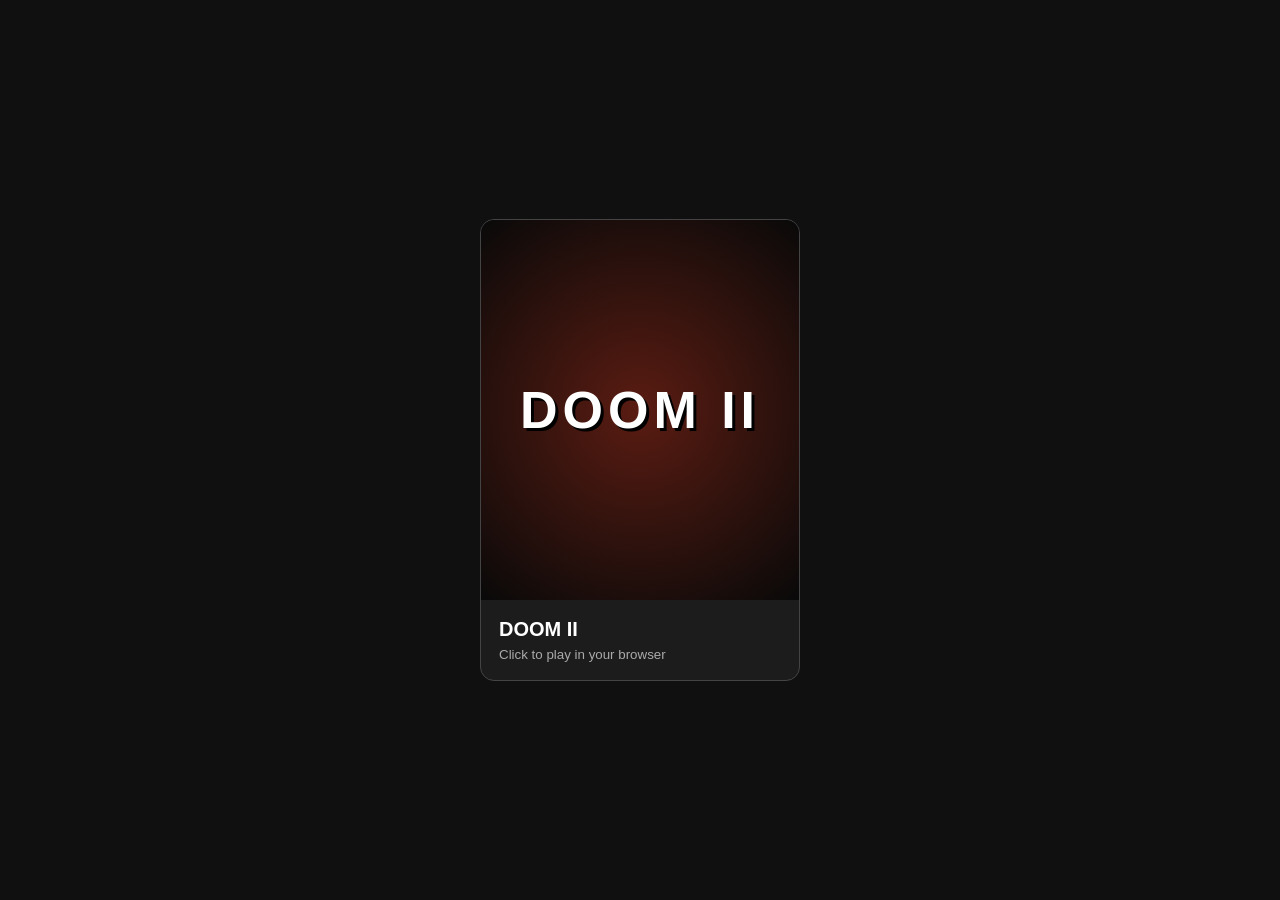
==== Doom II/index.html @ 959366df "Add Doom II browser WebAssembly launcher" ====
<!doctype html>
<html lang="en">
<head>
<meta charset="utf-8">
<meta name="viewport" content="width=device-width,initial-scale=1">
<title>Doom II Web Port</title>
<style>
html,body{margin:0;width:100%;height:100%;background:#101010;color:#fff;font-family:system-ui,sans-serif}
#library{min-height:100%;display:grid;place-items:center}
.card{width:320px;background:#1c1c1c;border:1px solid #444;border-radius:14px;overflow:hidden;cursor:pointer;text-align:left;padding:0;color:inherit}
.cover{height:380px;display:grid;place-items:center;background:radial-gradient(circle,#5a1c12,#090909)}
.cover h1{font-size:52px;letter-spacing:5px;text-shadow:3px 3px #000;margin:0}
.info{padding:18px}.info h2{margin:0}.info p{margin:6px 0 0;color:#aaa}
#game{display:none;position:fixed;inset:0;background:#000}
#game.active{display:block}canvas{width:100%;height:100%;display:block;outline:none}
#loading{position:absolute;inset:0;display:grid;place-items:center;background:#000;z-index:2}
#loading.hidden{display:none}
</style>
</head>
<body>
<main id="library"><button class="card" id="play" aria-label="Play Doom II"><div class="cover"><h1>DOOM II</h1></div><div class="info"><h2>DOOM II</h2><p>Click to play in your browser</p></div></button></main>
<section id="game"><div id="loading">Loading game engine…</div><canvas id="canvas" tabindex="0"></canvas></section>
<script src="launcher.js"></script>
</body>
</html>
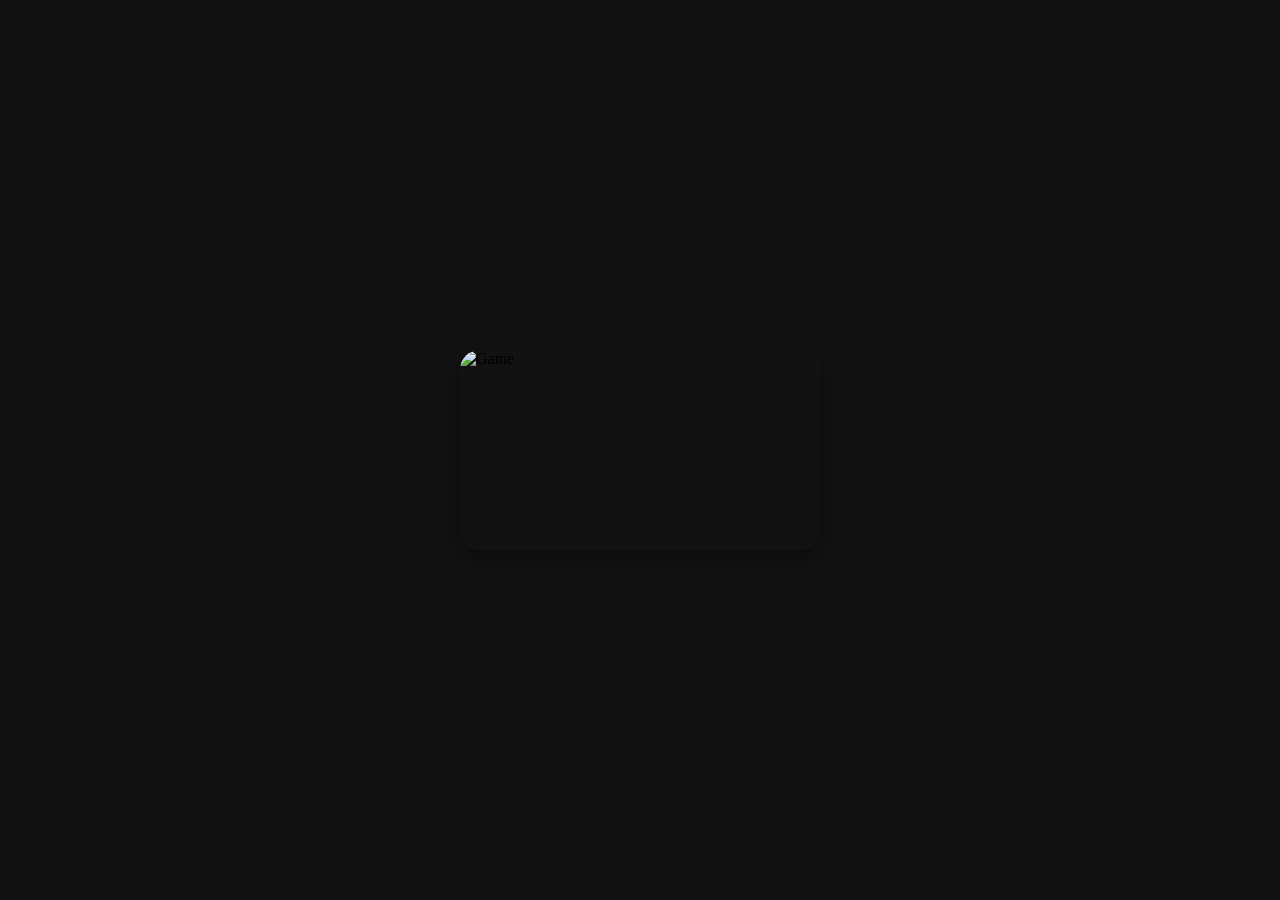
==== commit ef836ea7: "fixing things up" ====
--- a/Doom II/index.html
+++ b/Doom II/index.html
@@ -1,25 +1,30 @@
-<!doctype html>
+<!DOCTYPE html>
 <html lang="en">
 <head>
-<meta charset="utf-8">
-<meta name="viewport" content="width=device-width,initial-scale=1">
-<title>Doom II Web Port</title>
-<style>
-html,body{margin:0;width:100%;height:100%;background:#101010;color:#fff;font-family:system-ui,sans-serif}
-#library{min-height:100%;display:grid;place-items:center}
-.card{width:320px;background:#1c1c1c;border:1px solid #444;border-radius:14px;overflow:hidden;cursor:pointer;text-align:left;padding:0;color:inherit}
-.cover{height:380px;display:grid;place-items:center;background:radial-gradient(circle,#5a1c12,#090909)}
-.cover h1{font-size:52px;letter-spacing:5px;text-shadow:3px 3px #000;margin:0}
-.info{padding:18px}.info h2{margin:0}.info p{margin:6px 0 0;color:#aaa}
-#game{display:none;position:fixed;inset:0;background:#000}
-#game.active{display:block}canvas{width:100%;height:100%;display:block;outline:none}
-#loading{position:absolute;inset:0;display:grid;place-items:center;background:#000;z-index:2}
-#loading.hidden{display:none}
-</style>
+    <meta charset="UTF-8">
+    <title>Doom II</title>
+    <style>
+        body { background: #121212; display: flex; justify-content: center; align-items: center; height: 100vh; margin: 0; }
+        .game-card {
+            position: relative; width: 360px; height: 200px; border-radius: 20px; overflow: hidden; cursor: pointer;
+            box-shadow: 0 8px 20px rgba(0,0,0,0.4); transition: transform 0.3s ease, box-shadow 0.3s ease;
+        }
+        .game-card:hover { transform: scale(1.06); box-shadow: 0 16px 30px rgba(0,0,0,0.6); }
+        .game-card img { width: 100%; height: 100%; object-fit: cover; }
+        .game-overlay {
+            position: absolute; inset: 0; background: linear-gradient(to top, rgba(0,0,0,0.8), transparent);
+            display: flex; align-items: flex-end; padding: 20px; opacity: 0; transition: opacity 0.3s ease;
+        }
+        .game-card:hover .game-overlay { opacity: 1; }
+        .game-title { color: #fff; margin: 0; font-family: sans-serif; font-size: 1.25rem; }
+    </style>
 </head>
 <body>
-<main id="library"><button class="card" id="play" aria-label="Play Doom II"><div class="cover"><h1>DOOM II</h1></div><div class="info"><h2>DOOM II</h2><p>Click to play in your browser</p></div></button></main>
-<section id="game"><div id="loading">Loading game engine…</div><canvas id="canvas" tabindex="0"></canvas></section>
-<script src="launcher.js"></script>
+    <div class="game-card">
+        <img src="https://play-lh.googleusercontent.com/VrGId-TYaL82FXTvurH1zpHC7vwgDf0F_IexPjIiITD_oasfcESvec5kV-83WpsRrVCMNxjfTvDnpFFJBXHGWQ" alt="Game">
+        <div class="game-overlay">
+            <h3 class="game-title">Doom II</h3>
+        </div>
+    </div>
 </body>
-</html>+</html>
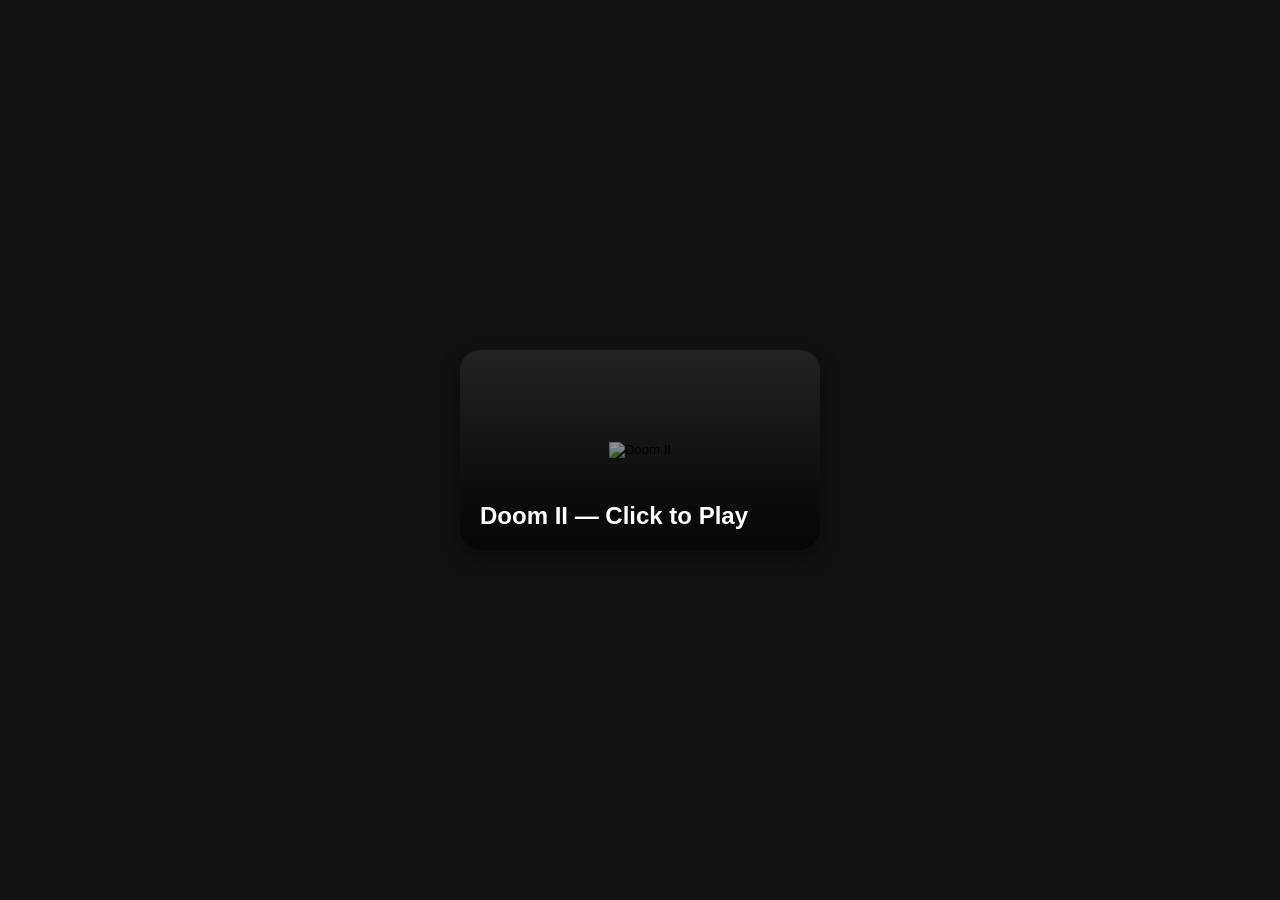
==== commit 0e38930d: "Make Doom II card launch fullscreen WebAssembly canvas" ====
--- a/Doom II/index.html
+++ b/Doom II/index.html
@@ -1,30 +1,28 @@
 <!DOCTYPE html>
 <html lang="en">
 <head>
-    <meta charset="UTF-8">
-    <title>Doom II</title>
-    <style>
-        body { background: #121212; display: flex; justify-content: center; align-items: center; height: 100vh; margin: 0; }
-        .game-card {
-            position: relative; width: 360px; height: 200px; border-radius: 20px; overflow: hidden; cursor: pointer;
-            box-shadow: 0 8px 20px rgba(0,0,0,0.4); transition: transform 0.3s ease, box-shadow 0.3s ease;
-        }
-        .game-card:hover { transform: scale(1.06); box-shadow: 0 16px 30px rgba(0,0,0,0.6); }
-        .game-card img { width: 100%; height: 100%; object-fit: cover; }
-        .game-overlay {
-            position: absolute; inset: 0; background: linear-gradient(to top, rgba(0,0,0,0.8), transparent);
-            display: flex; align-items: flex-end; padding: 20px; opacity: 0; transition: opacity 0.3s ease;
-        }
-        .game-card:hover .game-overlay { opacity: 1; }
-        .game-title { color: #fff; margin: 0; font-family: sans-serif; font-size: 1.25rem; }
-    </style>
+<meta charset="UTF-8">
+<meta name="viewport" content="width=device-width,initial-scale=1">
+<title>Doom II</title>
+<style>
+*{box-sizing:border-box}html,body{margin:0;width:100%;height:100%;background:#121212;font-family:Arial,sans-serif}
+#library{height:100%;display:flex;justify-content:center;align-items:center}
+.game-card{position:relative;width:360px;height:200px;border:0;padding:0;border-radius:20px;overflow:hidden;cursor:pointer;background:#222;box-shadow:0 8px 20px rgba(0,0,0,.4);transition:.3s}
+.game-card:hover{transform:scale(1.06);box-shadow:0 16px 30px rgba(0,0,0,.6)}
+.game-card img{width:100%;height:100%;object-fit:cover}.game-overlay{position:absolute;inset:0;background:linear-gradient(to top,rgba(0,0,0,.85),transparent);display:flex;align-items:flex-end;padding:20px}.game-title{color:#fff;margin:0;font-size:1.5rem}
+#game{display:none;position:fixed;inset:0;background:#000}#game.active{display:block}
+#canvas{width:100%;height:100%;display:block;outline:none;background:#000}
+#loading{position:absolute;inset:0;z-index:5;display:grid;place-items:center;color:#fff;background:#000;font-size:20px}#loading.hidden{display:none}
+</style>
 </head>
 <body>
-    <div class="game-card">
-        <img src="https://play-lh.googleusercontent.com/VrGId-TYaL82FXTvurH1zpHC7vwgDf0F_IexPjIiITD_oasfcESvec5kV-83WpsRrVCMNxjfTvDnpFFJBXHGWQ" alt="Game">
-        <div class="game-overlay">
-            <h3 class="game-title">Doom II</h3>
-        </div>
-    </div>
+<main id="library">
+<button class="game-card" id="play" type="button" aria-label="Play Doom II">
+<img src="https://play-lh.googleusercontent.com/VrGId-TYaL82FXTvurH1zpHC7vwgDf0F_IexPjIiITD_oasfcESvec5kV-83WpsRrVCMNxjfTvDnpFFJBXHGWQ" alt="Doom II">
+<div class="game-overlay"><h3 class="game-title">Doom II — Click to Play</h3></div>
+</button>
+</main>
+<section id="game"><div id="loading">Loading Doom II…</div><canvas id="canvas" tabindex="0"></canvas></section>
+<script src="./launcher.js"></script>
 </body>
-</html>
+</html>
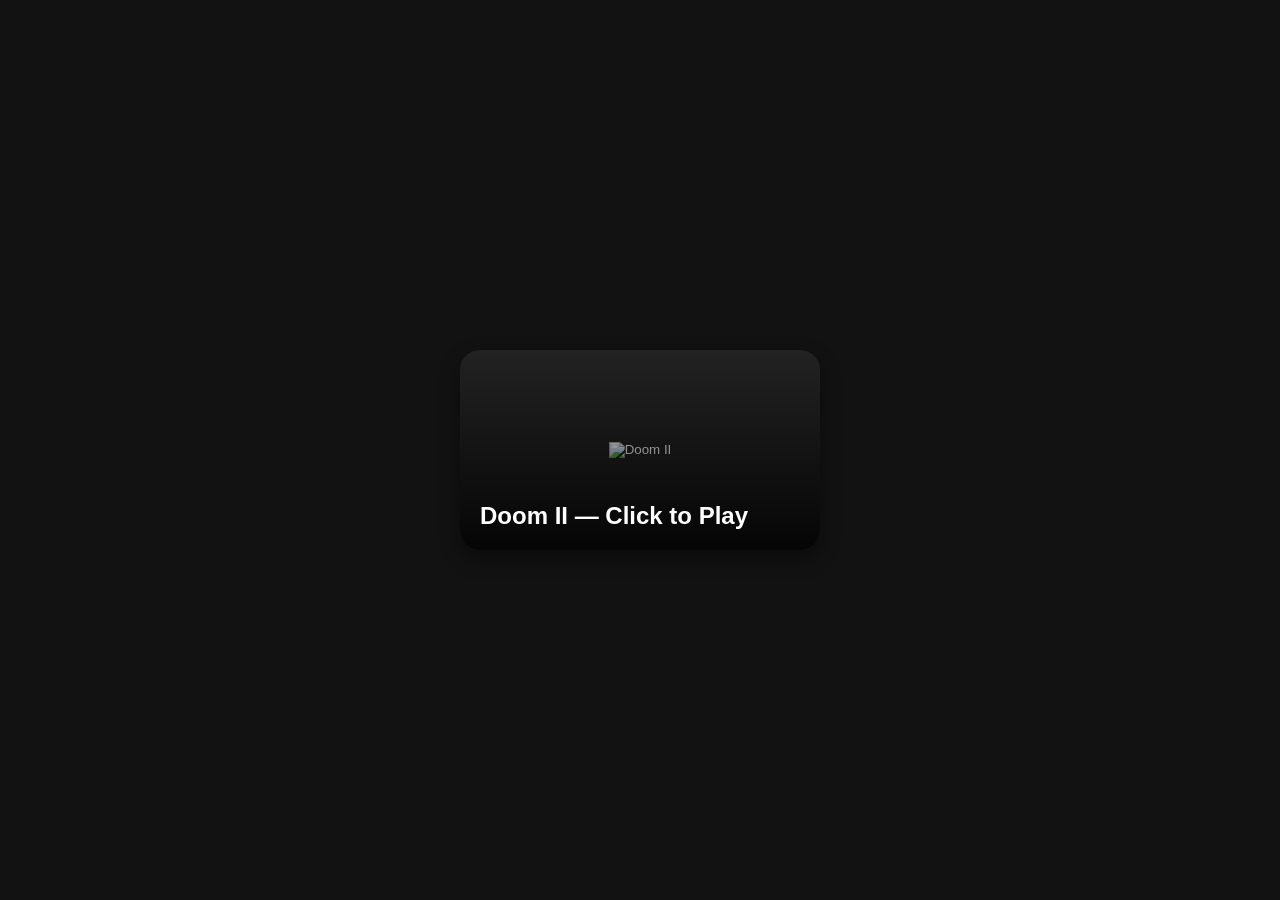
==== commit 852a7536: "Make Doom II card directly invoke launcher" ====
--- a/Doom II/index.html
+++ b/Doom II/index.html
@@ -6,23 +6,23 @@
 <title>Doom II</title>
 <style>
 *{box-sizing:border-box}html,body{margin:0;width:100%;height:100%;background:#121212;font-family:Arial,sans-serif}
-#library{height:100%;display:flex;justify-content:center;align-items:center}
-.game-card{position:relative;width:360px;height:200px;border:0;padding:0;border-radius:20px;overflow:hidden;cursor:pointer;background:#222;box-shadow:0 8px 20px rgba(0,0,0,.4);transition:.3s}
-.game-card:hover{transform:scale(1.06);box-shadow:0 16px 30px rgba(0,0,0,.6)}
-.game-card img{width:100%;height:100%;object-fit:cover}.game-overlay{position:absolute;inset:0;background:linear-gradient(to top,rgba(0,0,0,.85),transparent);display:flex;align-items:flex-end;padding:20px}.game-title{color:#fff;margin:0;font-size:1.5rem}
-#game{display:none;position:fixed;inset:0;background:#000}#game.active{display:block}
-#canvas{width:100%;height:100%;display:block;outline:none;background:#000}
-#loading{position:absolute;inset:0;z-index:5;display:grid;place-items:center;color:#fff;background:#000;font-size:20px}#loading.hidden{display:none}
+#library{position:fixed;inset:0;display:flex;justify-content:center;align-items:center;z-index:10}
+.game-card{position:relative;width:360px;height:200px;border:0;padding:0;border-radius:20px;overflow:hidden;cursor:pointer;background:#222;color:white;box-shadow:0 8px 20px rgba(0,0,0,.4);transition:.3s}
+.game-card:hover{transform:scale(1.06)}.game-card img{width:100%;height:100%;object-fit:cover;pointer-events:none}
+.game-overlay{position:absolute;inset:0;pointer-events:none;background:linear-gradient(to top,rgba(0,0,0,.85),transparent);display:flex;align-items:flex-end;padding:20px}.game-title{margin:0;font-size:1.5rem}
+#game{display:none;position:fixed;inset:0;background:#000;z-index:1}#game.active{display:block}
+#canvas{width:100%;height:100%;display:block;background:#000;outline:none}
+#loading{position:absolute;inset:0;z-index:20;display:grid;place-items:center;color:#fff;background:#000;font-size:20px;text-align:center;padding:20px}#loading.hidden{display:none}
 </style>
 </head>
 <body>
-<main id="library">
-<button class="game-card" id="play" type="button" aria-label="Play Doom II">
+<div id="library">
+<button class="game-card" id="play" type="button" onclick="window.startDoom && window.startDoom()">
 <img src="https://play-lh.googleusercontent.com/VrGId-TYaL82FXTvurH1zpHC7vwgDf0F_IexPjIiITD_oasfcESvec5kV-83WpsRrVCMNxjfTvDnpFFJBXHGWQ" alt="Doom II">
 <div class="game-overlay"><h3 class="game-title">Doom II — Click to Play</h3></div>
 </button>
-</main>
-<section id="game"><div id="loading">Loading Doom II…</div><canvas id="canvas" tabindex="0"></canvas></section>
+</div>
+<div id="game"><div id="loading">Loading Doom II…</div><canvas id="canvas" tabindex="0"></canvas></div>
 <script src="./launcher.js"></script>
 </body>
 </html>
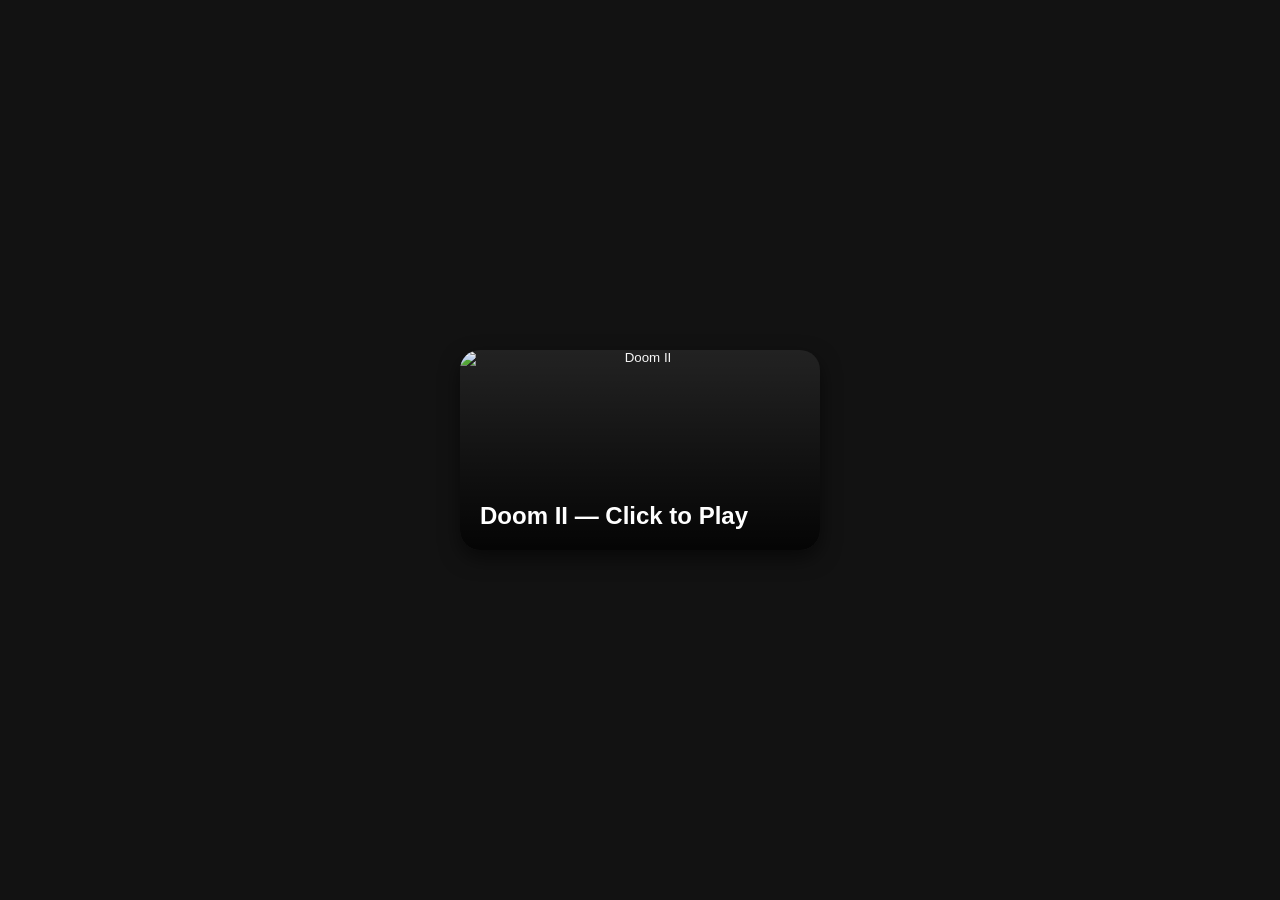
==== commit 58a103bb: "Simplify Doom II page to a reliable clickable play button" ====
--- a/Doom II/index.html
+++ b/Doom II/index.html
@@ -1,28 +1,32 @@
-<!DOCTYPE html>
+<!doctype html>
 <html lang="en">
 <head>
-<meta charset="UTF-8">
+<meta charset="utf-8">
 <meta name="viewport" content="width=device-width,initial-scale=1">
 <title>Doom II</title>
 <style>
-*{box-sizing:border-box}html,body{margin:0;width:100%;height:100%;background:#121212;font-family:Arial,sans-serif}
-#library{position:fixed;inset:0;display:flex;justify-content:center;align-items:center;z-index:10}
-.game-card{position:relative;width:360px;height:200px;border:0;padding:0;border-radius:20px;overflow:hidden;cursor:pointer;background:#222;color:white;box-shadow:0 8px 20px rgba(0,0,0,.4);transition:.3s}
-.game-card:hover{transform:scale(1.06)}.game-card img{width:100%;height:100%;object-fit:cover;pointer-events:none}
-.game-overlay{position:absolute;inset:0;pointer-events:none;background:linear-gradient(to top,rgba(0,0,0,.85),transparent);display:flex;align-items:flex-end;padding:20px}.game-title{margin:0;font-size:1.5rem}
-#game{display:none;position:fixed;inset:0;background:#000;z-index:1}#game.active{display:block}
-#canvas{width:100%;height:100%;display:block;background:#000;outline:none}
-#loading{position:absolute;inset:0;z-index:20;display:grid;place-items:center;color:#fff;background:#000;font-size:20px;text-align:center;padding:20px}#loading.hidden{display:none}
+html,body{margin:0;width:100%;height:100%;background:#121212;font-family:Arial,sans-serif}
+#library{position:fixed;inset:0;display:flex;align-items:center;justify-content:center}
+#play{position:relative;width:360px;height:200px;padding:0;border:0;border-radius:20px;overflow:hidden;cursor:pointer;background:#222;color:#fff;box-shadow:0 8px 20px #0008}
+#play img{width:100%;height:100%;object-fit:cover;display:block}
+#play span{position:absolute;inset:0;display:flex;align-items:flex-end;padding:20px;background:linear-gradient(transparent,#000d);font-size:24px;font-weight:bold}
+#game{display:none;position:fixed;inset:0;background:#000}
+#game.active{display:block}
+#canvas{display:block;width:100%;height:100%;background:#000}
+#loading{position:absolute;inset:0;display:grid;place-items:center;color:#fff;font-size:20px;background:#000;z-index:2}
 </style>
 </head>
 <body>
 <div id="library">
-<button class="game-card" id="play" type="button" onclick="window.startDoom && window.startDoom()">
+<button id="play" type="button" aria-label="Play Doom II">
 <img src="https://play-lh.googleusercontent.com/VrGId-TYaL82FXTvurH1zpHC7vwgDf0F_IexPjIiITD_oasfcESvec5kV-83WpsRrVCMNxjfTvDnpFFJBXHGWQ" alt="Doom II">
-<div class="game-overlay"><h3 class="game-title">Doom II — Click to Play</h3></div>
+<span>Doom II — Click to Play</span>
 </button>
 </div>
-<div id="game"><div id="loading">Loading Doom II…</div><canvas id="canvas" tabindex="0"></canvas></div>
-<script src="./launcher.js"></script>
+<div id="game">
+<div id="loading">Click detected. Loading Doom II…</div>
+<canvas id="canvas" tabindex="0"></canvas>
+</div>
+<script src="launcher.js"></script>
 </body>
 </html>
